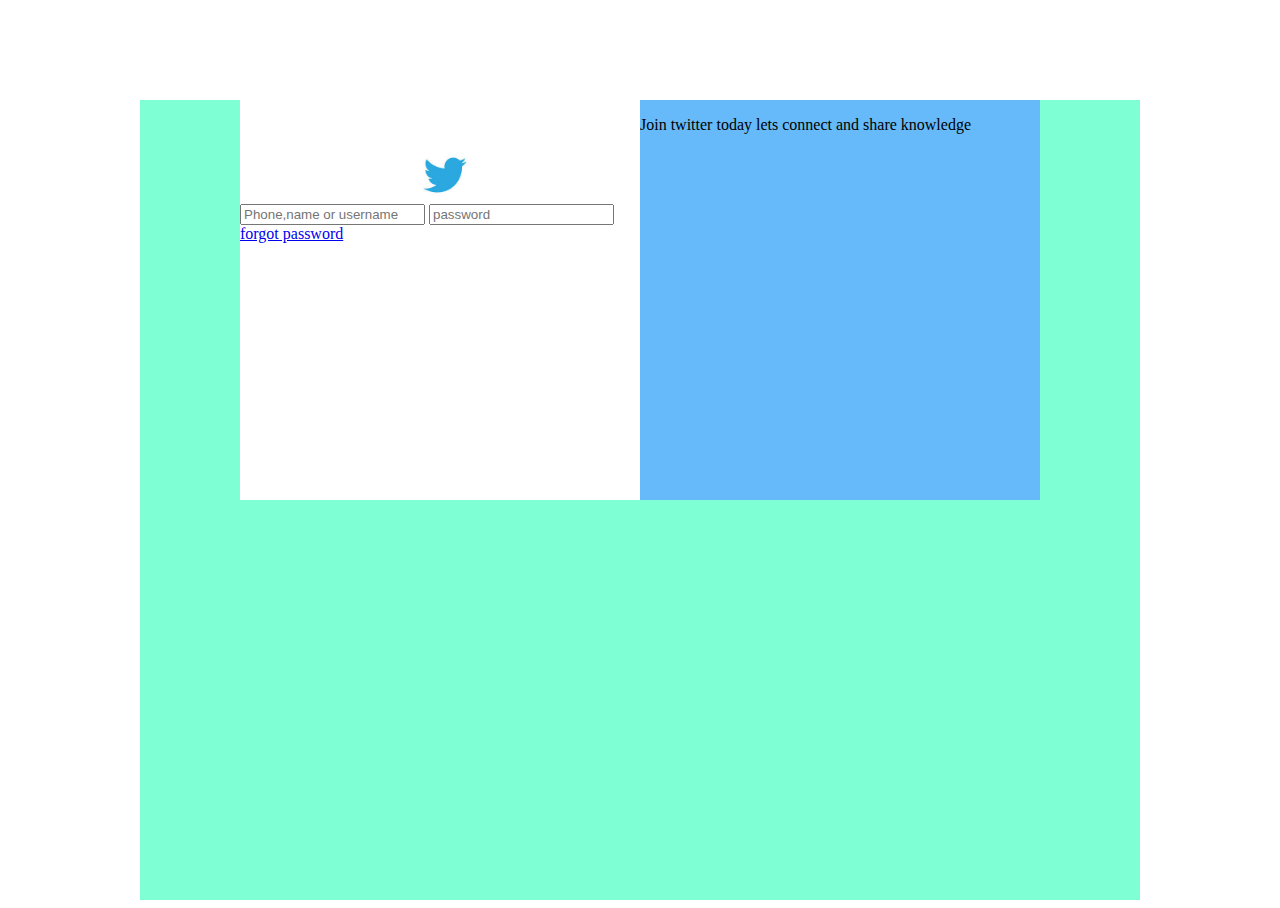
==== layout.html @ 62eead26 "layout" ====
<!DOCTYPE html>
<html lang="en">
<head>
    <meta charset="UTF-8">
    <meta http-equiv="X-UA-Compatible" content="IE=edge">
    <meta name="viewport" content="width=device-width, initial-scale=1.0">
    <title>layout</title>
    <link rel="stylesheet" href="layout.css">
</head>
<body>
    <div class="mother">
        <div class="sister">
            <!--white div-->
            <div class="child first">

              <img src="twiter.jpeg" alt="" height="50px"width="50px">
              <form action="">
                <input type="text" placeholder="Phone,name or username">
                <input type="text" placeholder="password">
                <a href="#">forgot password</a>
              </form>

            </div>
            <!--blue div-->
            <div class="child second">
                <p>Join twitter today lets connect and share knowledge</p>
            </div>

        </div>
    










    </div>










</body>
</html>
---- layout.css ----
.mother{
    background-color: aquamarine;
    height: 800px;
    width: 1000px;
    margin:auto;
}
.sister{
    background-color: burlywood;
    height:400px;
    width:800px;
    margin:100px;

}
.child{
    background-color: brown;
    height:400px;
    width :400px;
}
.first{
    float:left;
    background-color: white;
}
.second{
    float:right;
    background-color: rgb(103, 186, 249);
}
img{
    padding-top: 50px;
    padding-left: 180px;
    padding-right: 200px;
   
}
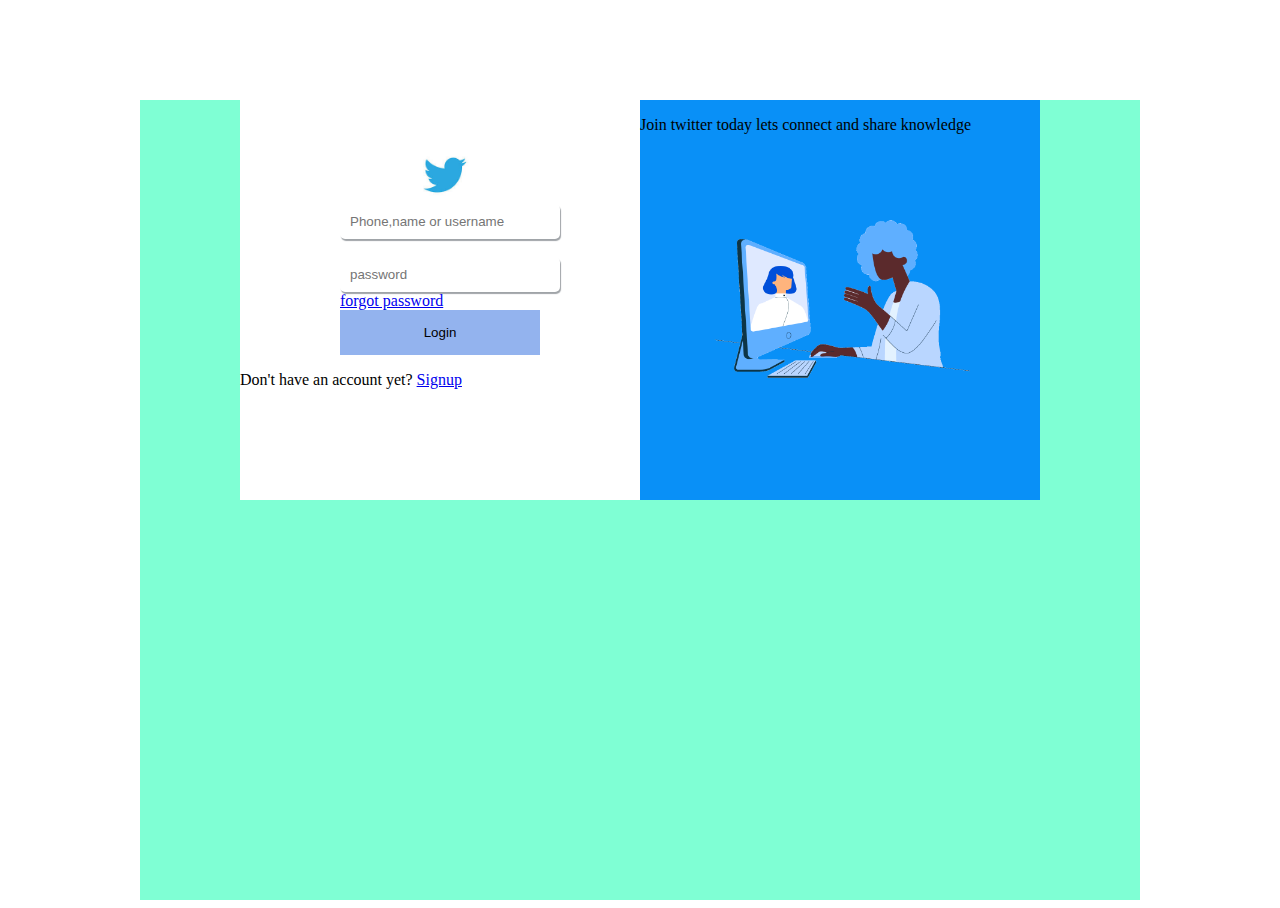
==== commit 11985c40: "box shadow" ====
--- a/layout.html
+++ b/layout.html
@@ -13,17 +13,20 @@
             <!--white div-->
             <div class="child first">
 
-              <img src="twiter.jpeg" alt="" height="50px"width="50px">
+              <img class="logo" src="twiter.jpeg" alt="" height="50px"width="50px">
               <form action="">
-                <input type="text" placeholder="Phone,name or username">
-                <input type="text" placeholder="password">
-                <a href="#">forgot password</a>
+                <input class="write" type="text" placeholder="Phone,name or username"><br><br>
+                <input class="write" type="text" placeholder="password"><br>
+                <a class="forgot" href="#">forgot password</a><br>
+                <button>Login</button><br>
+                <p>Don't have an account yet? <a href="#">Signup</a></p>
               </form>
 
             </div>
             <!--blue div-->
             <div class="child second">
                 <p>Join twitter today lets connect and share knowledge</p>
+                <img src="Work (1).png" alt="digital skill" class="puppy">
             </div>
 
         </div>
--- a/layout.css
+++ b/layout.css
@@ -22,11 +22,36 @@
 }
 .second{
     float:right;
-    background-color: rgb(103, 186, 249);
+    background-color: rgb(9, 144, 247);
 }
-img{
+/*Twitter logo*/
+.logo{
     padding-top: 50px;
     padding-left: 180px;
     padding-right: 200px;
-   
+}
+.puppy{
+    height: 300px;
+    width: 300px;
+    padding-left:50px;
+}
+.write{
+    border:0;
+    box-shadow: 1px 2px 1px rgb(160, 164, 168);
+    padding: 10px;
+    width: 200px;
+    margin-left: 100px;
+    border-radius: 5px; 
+    color:rgb(245, 241, 241);
+}
+.forgot{
+    margin-left: 100px;
+    padding-top:10px;
+}
+button{
+    border: 0px;
+    background-color: rgb(147, 179, 238);
+    margin-left: 100px;
+    width: 200px;
+    padding:15px;
 }